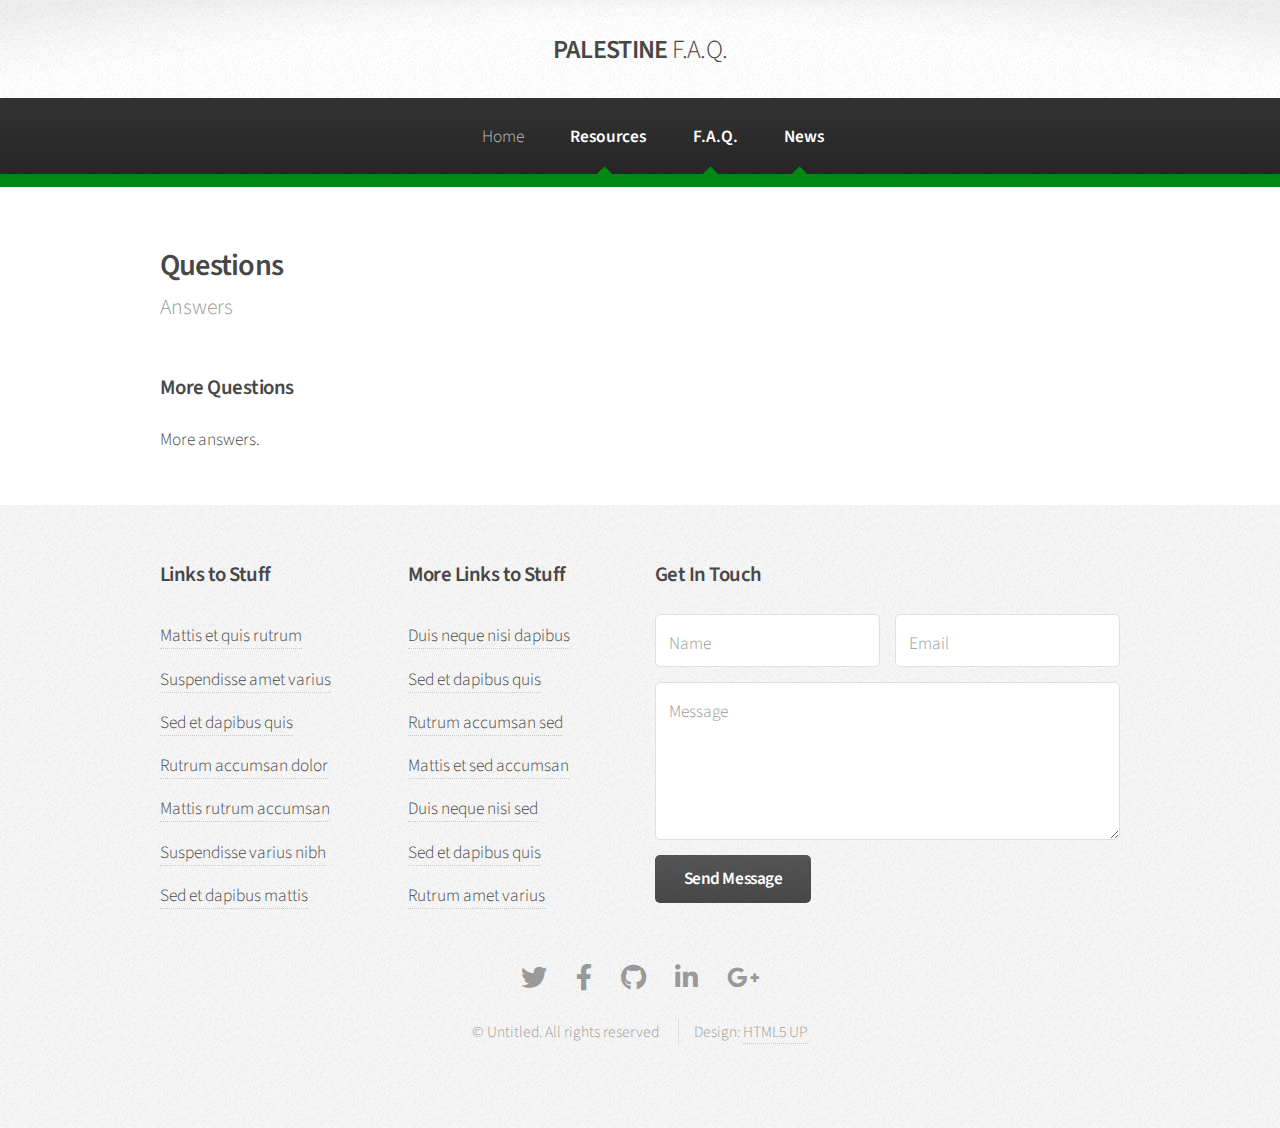
==== no-sidebar.html @ 740682d4 "Added website" ====
<!DOCTYPE HTML>
<!--
	Arcana by HTML5 UP
	html5up.net | @ajlkn
	Free for personal and commercial use under the CCA 3.0 license (html5up.net/license)
-->
<html>

<head>
    <title>No Sidebar - Arcana by HTML5 UP</title>
    <meta charset="utf-8" />
    <meta name="viewport" content="width=device-width, initial-scale=1, user-scalable=no" />
    <link rel="stylesheet" href="assets/css/main.css" />
</head>

<body class="is-preload">
    <div id="page-wrapper">

        <!-- Header -->
        <div id="header">

            <!-- Logo -->
            <h1><a href="index.html" id="logo">PALESTINE <em>F.A.Q.</em></a></h1>

            <!-- Nav -->
            <nav id="nav">
                <ul>
                    <li><a href="index.html">Home</a></li>
                    <!-- <li>
									<a href="#">Dropdown</a>
									<ul>
										<li><a href="#">Lorem dolor</a></li>
										<li><a href="#">Magna phasellus</a></li>
										<li><a href="#">Etiam sed tempus</a></li>
										<li>
											<a href="#">Submenu</a>
											<ul>
												<li><a href="#">Lorem dolor</a></li>
												<li><a href="#">Phasellus magna</a></li>
												<li><a href="#">Magna phasellus</a></li>
												<li><a href="#">Etiam nisl</a></li>
												<li><a href="#">Veroeros feugiat</a></li>
											</ul>
										</li>
										<li><a href="#">Veroeros feugiat</a></li>
									</ul>
								</li>
								<li><a href="left-sidebar.html">Left Sidebar</a></li>
								<li><a href="right-sidebar.html">Right Sidebar</a></li>
								<li><a href="two-sidebar.html">Two Sidebar</a></li>-->
                    <li class="current"><a href="no-sidebar.html">Resources</a></li>
                    <li class="current"><a href="no-sidebar.html">F.A.Q.</a></li>
                    <li class="current"><a href="no-sidebar.html">News</a></li>
                </ul>
            </nav>

        </div>

        <!-- Main -->
        <section class="wrapper style1">
            <div class="container">
                <div id="content">

                    <!-- Content -->

                    <article>
                        <header>
                            <h2>Questions</h2>
                            <p>Answers</p>
                        </header>

                        <!-- <span class="image featured"><img src="images/banner.jpg" alt="" /></span> -->

                        <!-- <p>Phasellus quam turpis, feugiat sit amet ornare in, hendrerit in lectus. Praesent semper mod quis eget mi. Etiam eu ante risus. Aliquam erat volutpat. Aliquam luctus et mattis lectus sit amet pulvinar. Nam turpis nisi consequat
                            etiam lorem ipsum dolor sit amet nullam.</p> -->

                        <h3>More Questions</h3>
                        <p>More answers.</p>

                        <!-- <p>Phasellus odio risus, faucibus et viverra vitae, eleifend ac purus. Praesent mattis, enim quis hendrerit porttitor, sapien tortor viverra magna, sit amet rhoncus nisl lacus nec arcu. Suspendisse laoreet metus ut metus imperdiet
                            interdum aliquam justo tincidunt. Mauris dolor urna, fringilla vel malesuada ac, dignissim eu mi. Praesent mollis massa ac nulla pretium pretium. Maecenas tortor mauris, consectetur pellentesque dapibus eget, tincidunt vitae
                            arcu. Vestibulum purus augue, tincidunt sit amet iaculis id, porta eu purus.</p> -->
                    </article>

                </div>
            </div>
        </section>

        <!-- Footer -->
        <div id="footer">
            <div class="container">
                <div class="row">
                    <section class="col-3 col-6-narrower col-12-mobilep">
                        <h3>Links to Stuff</h3>
                        <ul class="links">
                            <li><a href="#">Mattis et quis rutrum</a></li>
                            <li><a href="#">Suspendisse amet varius</a></li>
                            <li><a href="#">Sed et dapibus quis</a></li>
                            <li><a href="#">Rutrum accumsan dolor</a></li>
                            <li><a href="#">Mattis rutrum accumsan</a></li>
                            <li><a href="#">Suspendisse varius nibh</a></li>
                            <li><a href="#">Sed et dapibus mattis</a></li>
                        </ul>
                    </section>
                    <section class="col-3 col-6-narrower col-12-mobilep">
                        <h3>More Links to Stuff</h3>
                        <ul class="links">
                            <li><a href="#">Duis neque nisi dapibus</a></li>
                            <li><a href="#">Sed et dapibus quis</a></li>
                            <li><a href="#">Rutrum accumsan sed</a></li>
                            <li><a href="#">Mattis et sed accumsan</a></li>
                            <li><a href="#">Duis neque nisi sed</a></li>
                            <li><a href="#">Sed et dapibus quis</a></li>
                            <li><a href="#">Rutrum amet varius</a></li>
                        </ul>
                    </section>
                    <section class="col-6 col-12-narrower">
                        <h3>Get In Touch</h3>
                        <form>
                            <div class="row gtr-50">
                                <div class="col-6 col-12-mobilep">
                                    <input type="text" name="name" id="name" placeholder="Name" />
                                </div>
                                <div class="col-6 col-12-mobilep">
                                    <input type="email" name="email" id="email" placeholder="Email" />
                                </div>
                                <div class="col-12">
                                    <textarea name="message" id="message" placeholder="Message" rows="5"></textarea>
                                </div>
                                <div class="col-12">
                                    <ul class="actions">
                                        <li><input type="submit" class="button alt" value="Send Message" /></li>
                                    </ul>
                                </div>
                            </div>
                        </form>
                    </section>
                </div>
            </div>

            <!-- Icons -->
            <ul class="icons">
                <li><a href="#" class="icon brands fa-twitter"><span class="label">Twitter</span></a></li>
                <li><a href="#" class="icon brands fa-facebook-f"><span class="label">Facebook</span></a></li>
                <li><a href="#" class="icon brands fa-github"><span class="label">GitHub</span></a></li>
                <li><a href="#" class="icon brands fa-linkedin-in"><span class="label">LinkedIn</span></a></li>
                <li><a href="#" class="icon brands fa-google-plus-g"><span class="label">Google+</span></a></li>
            </ul>

            <!-- Copyright -->
            <div class="copyright">
                <ul class="menu">
                    <li>&copy; Untitled. All rights reserved</li>
                    <li>Design: <a href="http://html5up.net">HTML5 UP</a></li>
                </ul>
            </div>

        </div>

    </div>

    <!-- Scripts -->
    <script src="assets/js/jquery.min.js"></script>
    <script src="assets/js/jquery.dropotron.min.js"></script>
    <script src="assets/js/browser.min.js"></script>
    <script src="assets/js/breakpoints.min.js"></script>
    <script src="assets/js/util.js"></script>
    <script src="assets/js/main.js"></script>

</body>

</html>
---- assets/css/main.css ----
@import url("fontawesome-all.min.css");
@import url("https://fonts.googleapis.com/css?family=Source+Sans+Pro:300,300italic,600,600italic");

/*
	Arcana by HTML5 UP
	html5up.net | @ajlkn
	Free for personal and commercial use under the CCA 3.0 license (html5up.net/license)
*/

html,
body,
div,
span,
applet,
object,
iframe,
h1,
h2,
h3,
h4,
h5,
h6,
p,
blockquote,
pre,
a,
abbr,
acronym,
address,
big,
cite,
code,
del,
dfn,
em,
img,
ins,
kbd,
q,
s,
samp,
small,
strike,
strong,
sub,
sup,
tt,
var,
b,
u,
i,
center,
dl,
dt,
dd,
ol,
ul,
li,
fieldset,
form,
label,
legend,
table,
caption,
tbody,
tfoot,
thead,
tr,
th,
td,
article,
aside,
canvas,
details,
embed,
figure,
figcaption,
footer,
header,
hgroup,
menu,
nav,
output,
ruby,
section,
summary,
time,
mark,
audio,
video {
    margin: 0;
    padding: 0;
    border: 0;
    font-size: 100%;
    font: inherit;
    vertical-align: baseline;
}

article,
aside,
details,
figcaption,
figure,
footer,
header,
hgroup,
menu,
nav,
section {
    display: block;
}

body {
    line-height: 1;
}

ol,
ul {
    list-style: none;
}

blockquote,
q {
    quotes: none;
}

blockquote:before,
blockquote:after,
q:before,
q:after {
    content: '';
    content: none;
}

table {
    border-collapse: collapse;
    border-spacing: 0;
}

body {
    -webkit-text-size-adjust: none;
}

mark {
    background-color: transparent;
    color: inherit;
}

input::-moz-focus-inner {
    border: 0;
    padding: 0;
}

input,
select,
textarea {
    -moz-appearance: none;
    -webkit-appearance: none;
    -ms-appearance: none;
    appearance: none;
}


/* Basic */

html {
    box-sizing: border-box;
}

*,
*:before,
*:after {
    box-sizing: inherit;
}

body {
    background: #f7f7f7 url("images/bg01.png");
}

body.is-preload *,
body.is-preload *:before,
body.is-preload *:after {
    -moz-animation: none !important;
    -webkit-animation: none !important;
    -ms-animation: none !important;
    animation: none !important;
    -moz-transition: none !important;
    -webkit-transition: none !important;
    -ms-transition: none !important;
    transition: none !important;
}

body,
input,
select,
textarea {
    color: #474747;
    font-family: 'Source Sans Pro', sans-serif;
    font-size: 16pt;
    font-weight: 300;
    line-height: 1.65em;
}

a {
    -moz-transition: color 0.2s ease-in-out, border-color 0.2s ease-in-out, opacity 0.2s ease-in-out;
    -webkit-transition: color 0.2s ease-in-out, border-color 0.2s ease-in-out, opacity 0.2s ease-in-out;
    -ms-transition: color 0.2s ease-in-out, border-color 0.2s ease-in-out, opacity 0.2s ease-in-out;
    transition: color 0.2s ease-in-out, border-color 0.2s ease-in-out, opacity 0.2s ease-in-out;
    color: #37c0fb;
    text-decoration: none;
    border-bottom: dotted 1px;
}

a:hover {
    color: #37c0fb;
    border-bottom-color: transparent;
}

strong,
b {
    font-weight: 600;
}

em,
i {
    font-style: italic;
}

p,
ul,
ol,
dl,
table,
blockquote {
    margin: 0 0 2em 0;
}

h1,
h2,
h3,
h4,
h5,
h6 {
    color: inherit;
    font-weight: 600;
    line-height: 1.75em;
    margin-bottom: 1em;
}

h1 a,
h2 a,
h3 a,
h4 a,
h5 a,
h6 a {
    color: inherit;
    text-decoration: none;
}

h1 em,
h2 em,
h3 em,
h4 em,
h5 em,
h6 em {
    font-style: normal;
    font-weight: 300;
}

h2 {
    font-size: 1.75em;
    letter-spacing: -0.025em;
}

h3 {
    font-size: 1.2em;
    letter-spacing: -0.025em;
}

sub {
    font-size: 0.8em;
    position: relative;
    top: 0.5em;
}

sup {
    font-size: 0.8em;
    position: relative;
    top: -0.5em;
}

hr {
    border-top: solid 1px #e0e0e0;
    border: 0;
    margin-bottom: 1.5em;
}

blockquote {
    border-left: solid 0.5em #e0e0e0;
    font-style: italic;
    padding: 1em 0 1em 2em;
}


/* Container */

.container {
    margin: 0 auto;
    max-width: 100%;
    width: 1400px;
}

@media screen and (max-width: 1680px) {
    .container {
        width: 1200px;
    }
}

@media screen and (max-width: 1280px) {
    .container {
        width: 960px;
    }
}

@media screen and (max-width: 980px) {
    .container {
        width: 95%;
    }
}

@media screen and (max-width: 840px) {
    .container {
        width: 95%;
    }
}

@media screen and (max-width: 736px) {
    .container {
        width: 90%;
    }
}

@media screen and (max-width: 480px) {
    .container {
        width: 100%;
    }
}


/* Row */

.row {
    display: flex;
    flex-wrap: wrap;
    box-sizing: border-box;
    align-items: stretch;
}

.row>* {
    box-sizing: border-box;
}

.row.gtr-uniform>*> :last-child {
    margin-bottom: 0;
}

.row.aln-left {
    justify-content: flex-start;
}

.row.aln-center {
    justify-content: center;
}

.row.aln-right {
    justify-content: flex-end;
}

.row.aln-top {
    align-items: flex-start;
}

.row.aln-middle {
    align-items: center;
}

.row.aln-bottom {
    align-items: flex-end;
}

.row>.imp {
    order: -1;
}

.row>.col-1 {
    width: 8.33333%;
}

.row>.off-1 {
    margin-left: 8.33333%;
}

.row>.col-2 {
    width: 16.66667%;
}

.row>.off-2 {
    margin-left: 16.66667%;
}

.row>.col-3 {
    width: 25%;
}

.row>.off-3 {
    margin-left: 25%;
}

.row>.col-4 {
    width: 33.33333%;
}

.row>.off-4 {
    margin-left: 33.33333%;
}

.row>.col-5 {
    width: 41.66667%;
}

.row>.off-5 {
    margin-left: 41.66667%;
}

.row>.col-6 {
    width: 50%;
}

.row>.off-6 {
    margin-left: 50%;
}

.row>.col-7 {
    width: 58.33333%;
}

.row>.off-7 {
    margin-left: 58.33333%;
}

.row>.col-8 {
    width: 66.66667%;
}

.row>.off-8 {
    margin-left: 66.66667%;
}

.row>.col-9 {
    width: 75%;
}

.row>.off-9 {
    margin-left: 75%;
}

.row>.col-10 {
    width: 83.33333%;
}

.row>.off-10 {
    margin-left: 83.33333%;
}

.row>.col-11 {
    width: 91.66667%;
}

.row>.off-11 {
    margin-left: 91.66667%;
}

.row>.col-12 {
    width: 100%;
}

.row>.off-12 {
    margin-left: 100%;
}

.row.gtr-0 {
    margin-top: 0px;
    margin-left: 0px;
}

.row.gtr-0>* {
    padding: 0px 0 0 0px;
}

.row.gtr-0.gtr-uniform {
    margin-top: 0px;
}

.row.gtr-0.gtr-uniform>* {
    padding-top: 0px;
}

.row.gtr-25 {
    margin-top: -12.5px;
    margin-left: -12.5px;
}

.row.gtr-25>* {
    padding: 12.5px 0 0 12.5px;
}

.row.gtr-25.gtr-uniform {
    margin-top: -12.5px;
}

.row.gtr-25.gtr-uniform>* {
    padding-top: 12.5px;
}

.row.gtr-50 {
    margin-top: -25px;
    margin-left: -25px;
}

.row.gtr-50>* {
    padding: 25px 0 0 25px;
}

.row.gtr-50.gtr-uniform {
    margin-top: -25px;
}

.row.gtr-50.gtr-uniform>* {
    padding-top: 25px;
}

.row {
    margin-top: -50px;
    margin-left: -50px;
}

.row>* {
    padding: 50px 0 0 50px;
}

.row.gtr-uniform {
    margin-top: -50px;
}

.row.gtr-uniform>* {
    padding-top: 50px;
}

.row.gtr-150 {
    margin-top: -75px;
    margin-left: -75px;
}

.row.gtr-150>* {
    padding: 75px 0 0 75px;
}

.row.gtr-150.gtr-uniform {
    margin-top: -75px;
}

.row.gtr-150.gtr-uniform>* {
    padding-top: 75px;
}

.row.gtr-200 {
    margin-top: -100px;
    margin-left: -100px;
}

.row.gtr-200>* {
    padding: 100px 0 0 100px;
}

.row.gtr-200.gtr-uniform {
    margin-top: -100px;
}

.row.gtr-200.gtr-uniform>* {
    padding-top: 100px;
}

@media screen and (max-width: 1680px) {
    .row {
        display: flex;
        flex-wrap: wrap;
        box-sizing: border-box;
        align-items: stretch;
    }
    .row>* {
        box-sizing: border-box;
    }
    .row.gtr-uniform>*> :last-child {
        margin-bottom: 0;
    }
    .row.aln-left {
        justify-content: flex-start;
    }
    .row.aln-center {
        justify-content: center;
    }
    .row.aln-right {
        justify-content: flex-end;
    }
    .row.aln-top {
        align-items: flex-start;
    }
    .row.aln-middle {
        align-items: center;
    }
    .row.aln-bottom {
        align-items: flex-end;
    }
    .row>.imp-wide {
        order: -1;
    }
    .row>.col-1-wide {
        width: 8.33333%;
    }
    .row>.off-1-wide {
        margin-left: 8.33333%;
    }
    .row>.col-2-wide {
        width: 16.66667%;
    }
    .row>.off-2-wide {
        margin-left: 16.66667%;
    }
    .row>.col-3-wide {
        width: 25%;
    }
    .row>.off-3-wide {
        margin-left: 25%;
    }
    .row>.col-4-wide {
        width: 33.33333%;
    }
    .row>.off-4-wide {
        margin-left: 33.33333%;
    }
    .row>.col-5-wide {
        width: 41.66667%;
    }
    .row>.off-5-wide {
        margin-left: 41.66667%;
    }
    .row>.col-6-wide {
        width: 50%;
    }
    .row>.off-6-wide {
        margin-left: 50%;
    }
    .row>.col-7-wide {
        width: 58.33333%;
    }
    .row>.off-7-wide {
        margin-left: 58.33333%;
    }
    .row>.col-8-wide {
        width: 66.66667%;
    }
    .row>.off-8-wide {
        margin-left: 66.66667%;
    }
    .row>.col-9-wide {
        width: 75%;
    }
    .row>.off-9-wide {
        margin-left: 75%;
    }
    .row>.col-10-wide {
        width: 83.33333%;
    }
    .row>.off-10-wide {
        margin-left: 83.33333%;
    }
    .row>.col-11-wide {
        width: 91.66667%;
    }
    .row>.off-11-wide {
        margin-left: 91.66667%;
    }
    .row>.col-12-wide {
        width: 100%;
    }
    .row>.off-12-wide {
        margin-left: 100%;
    }
    .row.gtr-0 {
        margin-top: 0px;
        margin-left: 0px;
    }
    .row.gtr-0>* {
        padding: 0px 0 0 0px;
    }
    .row.gtr-0.gtr-uniform {
        margin-top: 0px;
    }
    .row.gtr-0.gtr-uniform>* {
        padding-top: 0px;
    }
    .row.gtr-25 {
        margin-top: -10px;
        margin-left: -10px;
    }
    .row.gtr-25>* {
        padding: 10px 0 0 10px;
    }
    .row.gtr-25.gtr-uniform {
        margin-top: -10px;
    }
    .row.gtr-25.gtr-uniform>* {
        padding-top: 10px;
    }
    .row.gtr-50 {
        margin-top: -20px;
        margin-left: -20px;
    }
    .row.gtr-50>* {
        padding: 20px 0 0 20px;
    }
    .row.gtr-50.gtr-uniform {
        margin-top: -20px;
    }
    .row.gtr-50.gtr-uniform>* {
        padding-top: 20px;
    }
    .row {
        margin-top: -40px;
        margin-left: -40px;
    }
    .row>* {
        padding: 40px 0 0 40px;
    }
    .row.gtr-uniform {
        margin-top: -40px;
    }
    .row.gtr-uniform>* {
        padding-top: 40px;
    }
    .row.gtr-150 {
        margin-top: -60px;
        margin-left: -60px;
    }
    .row.gtr-150>* {
        padding: 60px 0 0 60px;
    }
    .row.gtr-150.gtr-uniform {
        margin-top: -60px;
    }
    .row.gtr-150.gtr-uniform>* {
        padding-top: 60px;
    }
    .row.gtr-200 {
        margin-top: -80px;
        margin-left: -80px;
    }
    .row.gtr-200>* {
        padding: 80px 0 0 80px;
    }
    .row.gtr-200.gtr-uniform {
        margin-top: -80px;
    }
    .row.gtr-200.gtr-uniform>* {
        padding-top: 80px;
    }
}

@media screen and (max-width: 1280px) {
    .row {
        display: flex;
        flex-wrap: wrap;
        box-sizing: border-box;
        align-items: stretch;
    }
    .row>* {
        box-sizing: border-box;
    }
    .row.gtr-uniform>*> :last-child {
        margin-bottom: 0;
    }
    .row.aln-left {
        justify-content: flex-start;
    }
    .row.aln-center {
        justify-content: center;
    }
    .row.aln-right {
        justify-content: flex-end;
    }
    .row.aln-top {
        align-items: flex-start;
    }
    .row.aln-middle {
        align-items: center;
    }
    .row.aln-bottom {
        align-items: flex-end;
    }
    .row>.imp-normal {
        order: -1;
    }
    .row>.col-1-normal {
        width: 8.33333%;
    }
    .row>.off-1-normal {
        margin-left: 8.33333%;
    }
    .row>.col-2-normal {
        width: 16.66667%;
    }
    .row>.off-2-normal {
        margin-left: 16.66667%;
    }
    .row>.col-3-normal {
        width: 25%;
    }
    .row>.off-3-normal {
        margin-left: 25%;
    }
    .row>.col-4-normal {
        width: 33.33333%;
    }
    .row>.off-4-normal {
        margin-left: 33.33333%;
    }
    .row>.col-5-normal {
        width: 41.66667%;
    }
    .row>.off-5-normal {
        margin-left: 41.66667%;
    }
    .row>.col-6-normal {
        width: 50%;
    }
    .row>.off-6-normal {
        margin-left: 50%;
    }
    .row>.col-7-normal {
        width: 58.33333%;
    }
    .row>.off-7-normal {
        margin-left: 58.33333%;
    }
    .row>.col-8-normal {
        width: 66.66667%;
    }
    .row>.off-8-normal {
        margin-left: 66.66667%;
    }
    .row>.col-9-normal {
        width: 75%;
    }
    .row>.off-9-normal {
        margin-left: 75%;
    }
    .row>.col-10-normal {
        width: 83.33333%;
    }
    .row>.off-10-normal {
        margin-left: 83.33333%;
    }
    .row>.col-11-normal {
        width: 91.66667%;
    }
    .row>.off-11-normal {
        margin-left: 91.66667%;
    }
    .row>.col-12-normal {
        width: 100%;
    }
    .row>.off-12-normal {
        margin-left: 100%;
    }
    .row.gtr-0 {
        margin-top: 0px;
        margin-left: 0px;
    }
    .row.gtr-0>* {
        padding: 0px 0 0 0px;
    }
    .row.gtr-0.gtr-uniform {
        margin-top: 0px;
    }
    .row.gtr-0.gtr-uniform>* {
        padding-top: 0px;
    }
    .row.gtr-25 {
        margin-top: -7.5px;
        margin-left: -7.5px;
    }
    .row.gtr-25>* {
        padding: 7.5px 0 0 7.5px;
    }
    .row.gtr-25.gtr-uniform {
        margin-top: -7.5px;
    }
    .row.gtr-25.gtr-uniform>* {
        padding-top: 7.5px;
    }
    .row.gtr-50 {
        margin-top: -15px;
        margin-left: -15px;
    }
    .row.gtr-50>* {
        padding: 15px 0 0 15px;
    }
    .row.gtr-50.gtr-uniform {
        margin-top: -15px;
    }
    .row.gtr-50.gtr-uniform>* {
        padding-top: 15px;
    }
    .row {
        margin-top: -30px;
        margin-left: -30px;
    }
    .row>* {
        padding: 30px 0 0 30px;
    }
    .row.gtr-uniform {
        margin-top: -30px;
    }
    .row.gtr-uniform>* {
        padding-top: 30px;
    }
    .row.gtr-150 {
        margin-top: -45px;
        margin-left: -45px;
    }
    .row.gtr-150>* {
        padding: 45px 0 0 45px;
    }
    .row.gtr-150.gtr-uniform {
        margin-top: -45px;
    }
    .row.gtr-150.gtr-uniform>* {
        padding-top: 45px;
    }
    .row.gtr-200 {
        margin-top: -60px;
        margin-left: -60px;
    }
    .row.gtr-200>* {
        padding: 60px 0 0 60px;
    }
    .row.gtr-200.gtr-uniform {
        margin-top: -60px;
    }
    .row.gtr-200.gtr-uniform>* {
        padding-top: 60px;
    }
}

@media screen and (max-width: 980px) {
    .row {
        display: flex;
        flex-wrap: wrap;
        box-sizing: border-box;
        align-items: stretch;
    }
    .row>* {
        box-sizing: border-box;
    }
    .row.gtr-uniform>*> :last-child {
        margin-bottom: 0;
    }
    .row.aln-left {
        justify-content: flex-start;
    }
    .row.aln-center {
        justify-content: center;
    }
    .row.aln-right {
        justify-content: flex-end;
    }
    .row.aln-top {
        align-items: flex-start;
    }
    .row.aln-middle {
        align-items: center;
    }
    .row.aln-bottom {
        align-items: flex-end;
    }
    .row>.imp-narrow {
        order: -1;
    }
    .row>.col-1-narrow {
        width: 8.33333%;
    }
    .row>.off-1-narrow {
        margin-left: 8.33333%;
    }
    .row>.col-2-narrow {
        width: 16.66667%;
    }
    .row>.off-2-narrow {
        margin-left: 16.66667%;
    }
    .row>.col-3-narrow {
        width: 25%;
    }
    .row>.off-3-narrow {
        margin-left: 25%;
    }
    .row>.col-4-narrow {
        width: 33.33333%;
    }
    .row>.off-4-narrow {
        margin-left: 33.33333%;
    }
    .row>.col-5-narrow {
        width: 41.66667%;
    }
    .row>.off-5-narrow {
        margin-left: 41.66667%;
    }
    .row>.col-6-narrow {
        width: 50%;
    }
    .row>.off-6-narrow {
        margin-left: 50%;
    }
    .row>.col-7-narrow {
        width: 58.33333%;
    }
    .row>.off-7-narrow {
        margin-left: 58.33333%;
    }
    .row>.col-8-narrow {
        width: 66.66667%;
    }
    .row>.off-8-narrow {
        margin-left: 66.66667%;
    }
    .row>.col-9-narrow {
        width: 75%;
    }
    .row>.off-9-narrow {
        margin-left: 75%;
    }
    .row>.col-10-narrow {
        width: 83.33333%;
    }
    .row>.off-10-narrow {
        margin-left: 83.33333%;
    }
    .row>.col-11-narrow {
        width: 91.66667%;
    }
    .row>.off-11-narrow {
        margin-left: 91.66667%;
    }
    .row>.col-12-narrow {
        width: 100%;
    }
    .row>.off-12-narrow {
        margin-left: 100%;
    }
    .row.gtr-0 {
        margin-top: 0px;
        margin-left: 0px;
    }
    .row.gtr-0>* {
        padding: 0px 0 0 0px;
    }
    .row.gtr-0.gtr-uniform {
        margin-top: 0px;
    }
    .row.gtr-0.gtr-uniform>* {
        padding-top: 0px;
    }
    .row.gtr-25 {
        margin-top: -7.5px;
        margin-left: -7.5px;
    }
    .row.gtr-25>* {
        padding: 7.5px 0 0 7.5px;
    }
    .row.gtr-25.gtr-uniform {
        margin-top: -7.5px;
    }
    .row.gtr-25.gtr-uniform>* {
        padding-top: 7.5px;
    }
    .row.gtr-50 {
        margin-top: -15px;
        margin-left: -15px;
    }
    .row.gtr-50>* {
        padding: 15px 0 0 15px;
    }
    .row.gtr-50.gtr-uniform {
        margin-top: -15px;
    }
    .row.gtr-50.gtr-uniform>* {
        padding-top: 15px;
    }
    .row {
        margin-top: -30px;
        margin-left: -30px;
    }
    .row>* {
        padding: 30px 0 0 30px;
    }
    .row.gtr-uniform {
        margin-top: -30px;
    }
    .row.gtr-uniform>* {
        padding-top: 30px;
    }
    .row.gtr-150 {
        margin-top: -45px;
        margin-left: -45px;
    }
    .row.gtr-150>* {
        padding: 45px 0 0 45px;
    }
    .row.gtr-150.gtr-uniform {
        margin-top: -45px;
    }
    .row.gtr-150.gtr-uniform>* {
        padding-top: 45px;
    }
    .row.gtr-200 {
        margin-top: -60px;
        margin-left: -60px;
    }
    .row.gtr-200>* {
        padding: 60px 0 0 60px;
    }
    .row.gtr-200.gtr-uniform {
        margin-top: -60px;
    }
    .row.gtr-200.gtr-uniform>* {
        padding-top: 60px;
    }
}

@media screen and (max-width: 840px) {
    .row {
        display: flex;
        flex-wrap: wrap;
        box-sizing: border-box;
        align-items: stretch;
    }
    .row>* {
        box-sizing: border-box;
    }
    .row.gtr-uniform>*> :last-child {
        margin-bottom: 0;
    }
    .row.aln-left {
        justify-content: flex-start;
    }
    .row.aln-center {
        justify-content: center;
    }
    .row.aln-right {
        justify-content: flex-end;
    }
    .row.aln-top {
        align-items: flex-start;
    }
    .row.aln-middle {
        align-items: center;
    }
    .row.aln-bottom {
        align-items: flex-end;
    }
    .row>.imp-narrower {
        order: -1;
    }
    .row>.col-1-narrower {
        width: 8.33333%;
    }
    .row>.off-1-narrower {
        margin-left: 8.33333%;
    }
    .row>.col-2-narrower {
        width: 16.66667%;
    }
    .row>.off-2-narrower {
        margin-left: 16.66667%;
    }
    .row>.col-3-narrower {
        width: 25%;
    }
    .row>.off-3-narrower {
        margin-left: 25%;
    }
    .row>.col-4-narrower {
        width: 33.33333%;
    }
    .row>.off-4-narrower {
        margin-left: 33.33333%;
    }
    .row>.col-5-narrower {
        width: 41.66667%;
    }
    .row>.off-5-narrower {
        margin-left: 41.66667%;
    }
    .row>.col-6-narrower {
        width: 50%;
    }
    .row>.off-6-narrower {
        margin-left: 50%;
    }
    .row>.col-7-narrower {
        width: 58.33333%;
    }
    .row>.off-7-narrower {
        margin-left: 58.33333%;
    }
    .row>.col-8-narrower {
        width: 66.66667%;
    }
    .row>.off-8-narrower {
        margin-left: 66.66667%;
    }
    .row>.col-9-narrower {
        width: 75%;
    }
    .row>.off-9-narrower {
        margin-left: 75%;
    }
    .row>.col-10-narrower {
        width: 83.33333%;
    }
    .row>.off-10-narrower {
        margin-left: 83.33333%;
    }
    .row>.col-11-narrower {
        width: 91.66667%;
    }
    .row>.off-11-narrower {
        margin-left: 91.66667%;
    }
    .row>.col-12-narrower {
        width: 100%;
    }
    .row>.off-12-narrower {
        margin-left: 100%;
    }
    .row.gtr-0 {
        margin-top: 0px;
        margin-left: 0px;
    }
    .row.gtr-0>* {
        padding: 0px 0 0 0px;
    }
    .row.gtr-0.gtr-uniform {
        margin-top: 0px;
    }
    .row.gtr-0.gtr-uniform>* {
        padding-top: 0px;
    }
    .row.gtr-25 {
        margin-top: -7.5px;
        margin-left: -7.5px;
    }
    .row.gtr-25>* {
        padding: 7.5px 0 0 7.5px;
    }
    .row.gtr-25.gtr-uniform {
        margin-top: -7.5px;
    }
    .row.gtr-25.gtr-uniform>* {
        padding-top: 7.5px;
    }
    .row.gtr-50 {
        margin-top: -15px;
        margin-left: -15px;
    }
    .row.gtr-50>* {
        padding: 15px 0 0 15px;
    }
    .row.gtr-50.gtr-uniform {
        margin-top: -15px;
    }
    .row.gtr-50.gtr-uniform>* {
        padding-top: 15px;
    }
    .row {
        margin-top: -30px;
        margin-left: -30px;
    }
    .row>* {
        padding: 30px 0 0 30px;
    }
    .row.gtr-uniform {
        margin-top: -30px;
    }
    .row.gtr-uniform>* {
        padding-top: 30px;
    }
    .row.gtr-150 {
        margin-top: -45px;
        margin-left: -45px;
    }
    .row.gtr-150>* {
        padding: 45px 0 0 45px;
    }
    .row.gtr-150.gtr-uniform {
        margin-top: -45px;
    }
    .row.gtr-150.gtr-uniform>* {
        padding-top: 45px;
    }
    .row.gtr-200 {
        margin-top: -60px;
        margin-left: -60px;
    }
    .row.gtr-200>* {
        padding: 60px 0 0 60px;
    }
    .row.gtr-200.gtr-uniform {
        margin-top: -60px;
    }
    .row.gtr-200.gtr-uniform>* {
        padding-top: 60px;
    }
}

@media screen and (max-width: 736px) {
    .row {
        display: flex;
        flex-wrap: wrap;
        box-sizing: border-box;
        align-items: stretch;
    }
    .row>* {
        box-sizing: border-box;
    }
    .row.gtr-uniform>*> :last-child {
        margin-bottom: 0;
    }
    .row.aln-left {
        justify-content: flex-start;
    }
    .row.aln-center {
        justify-content: center;
    }
    .row.aln-right {
        justify-content: flex-end;
    }
    .row.aln-top {
        align-items: flex-start;
    }
    .row.aln-middle {
        align-items: center;
    }
    .row.aln-bottom {
        align-items: flex-end;
    }
    .row>.imp-mobile {
        order: -1;
    }
    .row>.col-1-mobile {
        width: 8.33333%;
    }
    .row>.off-1-mobile {
        margin-left: 8.33333%;
    }
    .row>.col-2-mobile {
        width: 16.66667%;
    }
    .row>.off-2-mobile {
        margin-left: 16.66667%;
    }
    .row>.col-3-mobile {
        width: 25%;
    }
    .row>.off-3-mobile {
        margin-left: 25%;
    }
    .row>.col-4-mobile {
        width: 33.33333%;
    }
    .row>.off-4-mobile {
        margin-left: 33.33333%;
    }
    .row>.col-5-mobile {
        width: 41.66667%;
    }
    .row>.off-5-mobile {
        margin-left: 41.66667%;
    }
    .row>.col-6-mobile {
        width: 50%;
    }
    .row>.off-6-mobile {
        margin-left: 50%;
    }
    .row>.col-7-mobile {
        width: 58.33333%;
    }
    .row>.off-7-mobile {
        margin-left: 58.33333%;
    }
    .row>.col-8-mobile {
        width: 66.66667%;
    }
    .row>.off-8-mobile {
        margin-left: 66.66667%;
    }
    .row>.col-9-mobile {
        width: 75%;
    }
    .row>.off-9-mobile {
        margin-left: 75%;
    }
    .row>.col-10-mobile {
        width: 83.33333%;
    }
    .row>.off-10-mobile {
        margin-left: 83.33333%;
    }
    .row>.col-11-mobile {
        width: 91.66667%;
    }
    .row>.off-11-mobile {
        margin-left: 91.66667%;
    }
    .row>.col-12-mobile {
        width: 100%;
    }
    .row>.off-12-mobile {
        margin-left: 100%;
    }
    .row.gtr-0 {
        margin-top: 0px;
        margin-left: 0px;
    }
    .row.gtr-0>* {
        padding: 0px 0 0 0px;
    }
    .row.gtr-0.gtr-uniform {
        margin-top: 0px;
    }
    .row.gtr-0.gtr-uniform>* {
        padding-top: 0px;
    }
    .row.gtr-25 {
        margin-top: -5px;
        margin-left: -5px;
    }
    .row.gtr-25>* {
        padding: 5px 0 0 5px;
    }
    .row.gtr-25.gtr-uniform {
        margin-top: -5px;
    }
    .row.gtr-25.gtr-uniform>* {
        padding-top: 5px;
    }
    .row.gtr-50 {
        margin-top: -10px;
        margin-left: -10px;
    }
    .row.gtr-50>* {
        padding: 10px 0 0 10px;
    }
    .row.gtr-50.gtr-uniform {
        margin-top: -10px;
    }
    .row.gtr-50.gtr-uniform>* {
        padding-top: 10px;
    }
    .row {
        margin-top: -20px;
        margin-left: -20px;
    }
    .row>* {
        padding: 20px 0 0 20px;
    }
    .row.gtr-uniform {
        margin-top: -20px;
    }
    .row.gtr-uniform>* {
        padding-top: 20px;
    }
    .row.gtr-150 {
        margin-top: -30px;
        margin-left: -30px;
    }
    .row.gtr-150>* {
        padding: 30px 0 0 30px;
    }
    .row.gtr-150.gtr-uniform {
        margin-top: -30px;
    }
    .row.gtr-150.gtr-uniform>* {
        padding-top: 30px;
    }
    .row.gtr-200 {
        margin-top: -40px;
        margin-left: -40px;
    }
    .row.gtr-200>* {
        padding: 40px 0 0 40px;
    }
    .row.gtr-200.gtr-uniform {
        margin-top: -40px;
    }
    .row.gtr-200.gtr-uniform>* {
        padding-top: 40px;
    }
}

@media screen and (max-width: 480px) {
    .row {
        display: flex;
        flex-wrap: wrap;
        box-sizing: border-box;
        align-items: stretch;
    }
    .row>* {
        box-sizing: border-box;
    }
    .row.gtr-uniform>*> :last-child {
        margin-bottom: 0;
    }
    .row.aln-left {
        justify-content: flex-start;
    }
    .row.aln-center {
        justify-content: center;
    }
    .row.aln-right {
        justify-content: flex-end;
    }
    .row.aln-top {
        align-items: flex-start;
    }
    .row.aln-middle {
        align-items: center;
    }
    .row.aln-bottom {
        align-items: flex-end;
    }
    .row>.imp-mobilep {
        order: -1;
    }
    .row>.col-1-mobilep {
        width: 8.33333%;
    }
    .row>.off-1-mobilep {
        margin-left: 8.33333%;
    }
    .row>.col-2-mobilep {
        width: 16.66667%;
    }
    .row>.off-2-mobilep {
        margin-left: 16.66667%;
    }
    .row>.col-3-mobilep {
        width: 25%;
    }
    .row>.off-3-mobilep {
        margin-left: 25%;
    }
    .row>.col-4-mobilep {
        width: 33.33333%;
    }
    .row>.off-4-mobilep {
        margin-left: 33.33333%;
    }
    .row>.col-5-mobilep {
        width: 41.66667%;
    }
    .row>.off-5-mobilep {
        margin-left: 41.66667%;
    }
    .row>.col-6-mobilep {
        width: 50%;
    }
    .row>.off-6-mobilep {
        margin-left: 50%;
    }
    .row>.col-7-mobilep {
        width: 58.33333%;
    }
    .row>.off-7-mobilep {
        margin-left: 58.33333%;
    }
    .row>.col-8-mobilep {
        width: 66.66667%;
    }
    .row>.off-8-mobilep {
        margin-left: 66.66667%;
    }
    .row>.col-9-mobilep {
        width: 75%;
    }
    .row>.off-9-mobilep {
        margin-left: 75%;
    }
    .row>.col-10-mobilep {
        width: 83.33333%;
    }
    .row>.off-10-mobilep {
        margin-left: 83.33333%;
    }
    .row>.col-11-mobilep {
        width: 91.66667%;
    }
    .row>.off-11-mobilep {
        margin-left: 91.66667%;
    }
    .row>.col-12-mobilep {
        width: 100%;
    }
    .row>.off-12-mobilep {
        margin-left: 100%;
    }
    .row.gtr-0 {
        margin-top: 0px;
        margin-left: 0px;
    }
    .row.gtr-0>* {
        padding: 0px 0 0 0px;
    }
    .row.gtr-0.gtr-uniform {
        margin-top: 0px;
    }
    .row.gtr-0.gtr-uniform>* {
        padding-top: 0px;
    }
    .row.gtr-25 {
        margin-top: -5px;
        margin-left: -5px;
    }
    .row.gtr-25>* {
        padding: 5px 0 0 5px;
    }
    .row.gtr-25.gtr-uniform {
        margin-top: -5px;
    }
    .row.gtr-25.gtr-uniform>* {
        padding-top: 5px;
    }
    .row.gtr-50 {
        margin-top: -10px;
        margin-left: -10px;
    }
    .row.gtr-50>* {
        padding: 10px 0 0 10px;
    }
    .row.gtr-50.gtr-uniform {
        margin-top: -10px;
    }
    .row.gtr-50.gtr-uniform>* {
        padding-top: 10px;
    }
    .row {
        margin-top: -20px;
        margin-left: -20px;
    }
    .row>* {
        padding: 20px 0 0 20px;
    }
    .row.gtr-uniform {
        margin-top: -20px;
    }
    .row.gtr-uniform>* {
        padding-top: 20px;
    }
    .row.gtr-150 {
        margin-top: -30px;
        margin-left: -30px;
    }
    .row.gtr-150>* {
        padding: 30px 0 0 30px;
    }
    .row.gtr-150.gtr-uniform {
        margin-top: -30px;
    }
    .row.gtr-150.gtr-uniform>* {
        padding-top: 30px;
    }
    .row.gtr-200 {
        margin-top: -40px;
        margin-left: -40px;
    }
    .row.gtr-200>* {
        padding: 40px 0 0 40px;
    }
    .row.gtr-200.gtr-uniform {
        margin-top: -40px;
    }
    .row.gtr-200.gtr-uniform>* {
        padding-top: 40px;
    }
}


/* Section/Article */

section.special,
article.special {
    text-align: center;
}

header p {
    color: #999;
    font-size: 1.25em;
    position: relative;
    margin-top: -1.25em;
    margin-bottom: 2.25em;
}

header.major {
    text-align: center;
    margin: 0 0 2em 0;
}

header.major h2 {
    font-size: 2.25em;
}

header.major p {
    position: relative;
    border-top: solid 1px #e0e0e0;
    padding: 1em 0 0 0;
    margin: 0;
    top: -1em;
    font-size: 1.5em;
    letter-spacing: -0.025em;
}

footer {
    margin: 0 0 3em 0;
}

footer> :last-child {
    margin-bottom: 0;
}

footer.major {
    padding-top: 3em;
}


/* Form */

input[type="text"],
input[type="password"],
input[type="email"],
textarea {
    -moz-appearance: none;
    -webkit-appearance: none;
    -ms-appearance: none;
    appearance: none;
    -moz-transition: border-color 0.2s ease-in-out;
    -webkit-transition: border-color 0.2s ease-in-out;
    -ms-transition: border-color 0.2s ease-in-out;
    transition: border-color 0.2s ease-in-out;
    background: #fff;
    border: solid 1px #e0e0e0;
    border-radius: 5px;
    color: inherit;
    display: block;
    outline: 0;
    padding: 0.75em;
    text-decoration: none;
    width: 100%;
}

input[type="text"]:focus,
input[type="password"]:focus,
input[type="email"]:focus,
textarea:focus {
    border-color: #37c0fb;
}

input[type="text"],
input[type="password"],
input[type="email"] {
    line-height: 1em;
}

label {
    display: block;
    color: inherit;
    font-weight: 600;
    line-height: 1.75em;
    margin-bottom: 0.5em;
}

::-webkit-input-placeholder {
    color: #999;
    position: relative;
    top: 3px;
}

:-moz-placeholder {
    color: #999;
}

::-moz-placeholder {
    color: #999;
}

:-ms-input-placeholder {
    color: #999;
}


/* Image */

.image {
    border: 0;
    display: inline-block;
    position: relative;
    border-radius: 5px;
}

.image img {
    display: block;
    border-radius: 5px;
}

.image.left {
    display: block;
    float: left;
    margin: 0 2em 2em 0;
    position: relative;
    top: 0.25em;
}

.image.left img {
    display: block;
    width: 100%;
}

.image.fit {
    display: block;
}

.image.fit img {
    display: block;
    width: 100%;
}

.image.featured {
    display: block;
    margin: 0 0 2em 0;
}

.image.featured img {
    display: block;
    width: 100%;
}


/* Icon */

.icon {
    text-decoration: none;
    position: relative;
    text-decoration: none;
}

.icon:before {
    -moz-osx-font-smoothing: grayscale;
    -webkit-font-smoothing: antialiased;
    display: inline-block;
    font-style: normal;
    font-variant: normal;
    text-rendering: auto;
    line-height: 1;
    text-transform: none !important;
    font-family: 'Font Awesome 5 Free';
    font-weight: 400;
}

.icon>.label {
    display: none;
}

.icon:before {
    line-height: inherit;
}

.icon.solid:before {
    font-weight: 900;
}

.icon.brands:before {
    font-family: 'Font Awesome 5 Brands';
}

.icon.major {
    text-align: center;
    cursor: default;
    background-color: #37c0fb;
    background-image: -moz-linear-gradient(top, rgba(0, 0, 0, 0), rgba(0, 0, 0, 0.15)), url("images/bg01.png");
    background-image: -webkit-linear-gradient(top, rgba(0, 0, 0, 0), rgba(0, 0, 0, 0.15)), url("images/bg01.png");
    background-image: -ms-linear-gradient(top, rgba(0, 0, 0, 0), rgba(0, 0, 0, 0.15)), url("images/bg01.png");
    background-image: linear-gradient(top, rgba(0, 0, 0, 0), rgba(0, 0, 0, 0.15)), url("images/bg01.png");
    color: #fff;
    border-radius: 100%;
    display: inline-block;
    width: 5em;
    height: 5em;
    line-height: 5em;
    box-shadow: 0 0 0 7px white, 0 0 0 8px #e0e0e0;
    margin: 0 0 2em 0;
}

.icon.major:before {
    font-size: 36px;
}


/* Lists */

ol {
    list-style: decimal;
    padding-left: 1.25em;
}

ol li {
    padding-left: 0.25em;
}

ul {
    list-style: disc;
    padding-left: 1em;
}

ul li {
    padding-left: 0.5em;
}


/* Links */

ul.links {
    list-style: none;
    padding-left: 0;
}

ul.links li {
    line-height: 2.5em;
    padding-left: 0;
}


/* Icons */

ul.icons {
    cursor: default;
    list-style: none;
    padding-left: 0;
}

ul.icons li {
    display: inline-block;
    line-height: 1em;
    padding-left: 1.5em;
}

ul.icons li:first-child {
    padding-left: 0;
}

ul.icons li a,
ul.icons li span {
    font-size: 2em;
    border: 0;
}


/* Menu */

ul.menu {
    list-style: none;
    padding-left: 0;
}

ul.menu li {
    border-left: solid 1px #e0e0e0;
    display: inline-block;
    padding: 0 0 0 1em;
    margin: 0 0 0 1em;
}

ul.menu li:first-child {
    border-left: 0;
    margin-left: 0;
    padding-left: 0;
}


/* Actions */

ul.actions {
    display: -moz-flex;
    display: -webkit-flex;
    display: -ms-flex;
    display: flex;
    cursor: default;
    list-style: none;
    margin-left: -1em;
    padding-left: 0;
}

ul.actions li {
    padding: 0 0 0 1em;
    vertical-align: middle;
}

ul.actions.special {
    -moz-justify-content: center;
    -webkit-justify-content: center;
    -ms-justify-content: center;
    justify-content: center;
    width: 100%;
    margin-left: 0;
}

ul.actions.special li:first-child {
    padding-left: 0;
}

ul.actions.stacked {
    -moz-flex-direction: column;
    -webkit-flex-direction: column;
    -ms-flex-direction: column;
    flex-direction: column;
    margin-left: 0;
}

ul.actions.stacked li {
    padding: 1.25em 0 0 0;
}

ul.actions.stacked li:first-child {
    padding-top: 0;
}

ul.actions.fit {
    width: calc(100% + 1em);
}

ul.actions.fit li {
    -moz-flex-grow: 1;
    -webkit-flex-grow: 1;
    -ms-flex-grow: 1;
    flex-grow: 1;
    -moz-flex-shrink: 1;
    -webkit-flex-shrink: 1;
    -ms-flex-shrink: 1;
    flex-shrink: 1;
    width: 100%;
}

ul.actions.fit li>* {
    width: 100%;
}

ul.actions.fit.stacked {
    width: 100%;
}

@media screen and (max-width: 736px) {
    ul.actions:not(.fixed) {
        -moz-flex-direction: column;
        -webkit-flex-direction: column;
        -ms-flex-direction: column;
        flex-direction: column;
        margin-left: 0;
        width: 100% !important;
    }
    ul.actions:not(.fixed) li {
        -moz-flex-grow: 1;
        -webkit-flex-grow: 1;
        -ms-flex-grow: 1;
        flex-grow: 1;
        -moz-flex-shrink: 1;
        -webkit-flex-shrink: 1;
        -ms-flex-shrink: 1;
        flex-shrink: 1;
        padding: 1em 0 0 0;
        text-align: center;
        width: 100%;
    }
    ul.actions:not(.fixed) li>* {
        width: 100%;
    }
    ul.actions:not(.fixed) li:first-child {
        padding-top: 0;
    }
    ul.actions:not(.fixed) li input[type="submit"],
    ul.actions:not(.fixed) li input[type="reset"],
    ul.actions:not(.fixed) li input[type="button"],
    ul.actions:not(.fixed) li button,
    ul.actions:not(.fixed) li .button {
        width: 100%;
    }
    ul.actions:not(.fixed) li input[type="submit"].icon:before,
    ul.actions:not(.fixed) li input[type="reset"].icon:before,
    ul.actions:not(.fixed) li input[type="button"].icon:before,
    ul.actions:not(.fixed) li button.icon:before,
    ul.actions:not(.fixed) li .button.icon:before {
        margin-left: -0.5em;
    }
}


/* Tables */

table {
    width: 100%;
}

table.default {
    width: 100%;
}

table.default tbody tr {
    border-bottom: solid 1px #e0e0e0;
}

table.default td {
    padding: 0.5em 1em 0.5em 1em;
}

table.default th {
    font-weight: 600;
    padding: 0.5em 1em 0.5em 1em;
    text-align: left;
}

table.default thead {
    background-color: #555555;
    background-image: -moz-linear-gradient(top, rgba(0, 0, 0, 0), rgba(0, 0, 0, 0.15)), url("images/bg01.png");
    background-image: -webkit-linear-gradient(top, rgba(0, 0, 0, 0), rgba(0, 0, 0, 0.15)), url("images/bg01.png");
    background-image: -ms-linear-gradient(top, rgba(0, 0, 0, 0), rgba(0, 0, 0, 0.15)), url("images/bg01.png");
    background-image: linear-gradient(top, rgba(0, 0, 0, 0), rgba(0, 0, 0, 0.15)), url("images/bg01.png");
    color: #fff;
}


/* Button */

input[type="submit"],
input[type="reset"],
input[type="button"],
button,
.button {
    -moz-appearance: none;
    -webkit-appearance: none;
    -ms-appearance: none;
    appearance: none;
    -moz-transition: background-color 0.2s ease-in-out, color 0.2s ease-in-out, box-shadow 0.2s ease-in-out;
    -webkit-transition: background-color 0.2s ease-in-out, color 0.2s ease-in-out, box-shadow 0.2s ease-in-out;
    -ms-transition: background-color 0.2s ease-in-out, color 0.2s ease-in-out, box-shadow 0.2s ease-in-out;
    transition: background-color 0.2s ease-in-out, color 0.2s ease-in-out, box-shadow 0.2s ease-in-out;
    background-image: -moz-linear-gradient(top, rgba(0, 0, 0, 0), rgba(0, 0, 0, 0.15)), url("images/bg01.png");
    background-image: -webkit-linear-gradient(top, rgba(0, 0, 0, 0), rgba(0, 0, 0, 0.15)), url("images/bg01.png");
    background-image: -ms-linear-gradient(top, rgba(0, 0, 0, 0), rgba(0, 0, 0, 0.15)), url("images/bg01.png");
    background-image: linear-gradient(top, rgba(0, 0, 0, 0), rgba(0, 0, 0, 0.15)), url("images/bg01.png");
    background-color: #37c0fb;
    border-radius: 5px;
    border: 0;
    color: #fff;
    cursor: pointer;
    display: inline-block;
    padding: 0 1.5em;
    line-height: 2.75em;
    min-width: 9em;
    text-align: center;
    text-decoration: none;
    font-weight: 600;
    letter-spacing: -0.025em;
}

input[type="submit"]:hover,
input[type="reset"]:hover,
input[type="button"]:hover,
button:hover,
.button:hover {
    background-color: #50c8fc;
    color: #fff !important;
}

input[type="submit"]:active,
input[type="reset"]:active,
input[type="button"]:active,
button:active,
.button:active {
    background-color: #1eb8fb;
    color: #fff;
}

input[type="submit"].alt,
input[type="reset"].alt,
input[type="button"].alt,
button.alt,
.button.alt {
    background-color: #555555;
    color: #fff;
}

input[type="submit"].alt:hover,
input[type="reset"].alt:hover,
input[type="button"].alt:hover,
button.alt:hover,
.button.alt:hover {
    background-color: #626262;
}

input[type="submit"].alt:active,
input[type="reset"].alt:active,
input[type="button"].alt:active,
button.alt:active,
.button.alt:active {
    background-color: #484848;
}

input[type="submit"].icon:before,
input[type="reset"].icon:before,
input[type="button"].icon:before,
button.icon:before,
.button.icon:before {
    margin-right: 0.5em;
}

input[type="submit"].fit,
input[type="reset"].fit,
input[type="button"].fit,
button.fit,
.button.fit {
    width: 100%;
}

input[type="submit"].small,
input[type="reset"].small,
input[type="button"].small,
button.small,
.button.small {
    font-size: 0.8em;
}


/* Box */

.box.highlight {
    text-align: center;
}

.box.post {
    position: relative;
    margin: 0 0 2em 0;
}

.box.post:after {
    content: '';
    display: block;
    clear: both;
}

.box.post .inner {
    margin-left: calc(30% + 2em);
}

.box.post .inner> :last-child {
    margin-bottom: 0;
}

.box.post .image {
    width: 30%;
    margin: 0;
}


/* Header */

#header {
    text-align: center;
    padding: 3em 0 0 0;
    background-color: #fff;
    background-image: url("images/bg02.png"), url("images/bg02.png"), url("images/bg01.png");
    background-position: top left, top left, top left;
    background-size: 100% 6em, 100% 6em, auto;
    background-repeat: no-repeat, no-repeat, repeat;
}

#header h1 {
    padding: 0 0 2.75em 0;
    margin: 0;
}

#header h1 a {
    font-size: 1.5em;
    letter-spacing: -0.025em;
    border: 0;
}

#nav {
    cursor: default;
    background-color: #333;
    background-image: -moz-linear-gradient(top, rgba(0, 0, 0, 0), rgba(0, 0, 0, 0.3)), url("images/bg01.png");
    background-image: -webkit-linear-gradient(top, rgba(0, 0, 0, 0), rgba(0, 0, 0, 0.3)), url("images/bg01.png");
    background-image: -ms-linear-gradient(top, rgba(0, 0, 0, 0), rgba(0, 0, 0, 0.3)), url("images/bg01.png");
    background-image: linear-gradient(top, rgba(0, 0, 0, 0), rgba(0, 0, 0, 0.3)), url("images/bg01.png");
    padding: 0;
}

#nav:after {
    content: '';
    display: block;
    width: 100%;
    height: 0.75em;
    background-color: #008b13;
    background-image: url("images/bg01.png");
}

#nav>ul {
    margin: 0;
}

#nav>ul>li {
    position: relative;
    display: inline-block;
    margin-left: 1em;
}

#nav>ul>li a {
    color: #c0c0c0;
    text-decoration: none;
    border: 0;
    display: block;
    padding: 1.5em 0.5em 1.35em 0.5em;
}

#nav>ul>li:first-child {
    margin-left: 0;
}

#nav>ul>li:hover a {
    color: #fff;
}

#nav>ul>li.current {
    font-weight: 600;
}

#nav>ul>li.current:before {
    -moz-transform: rotateZ(45deg);
    -webkit-transform: rotateZ(45deg);
    -ms-transform: rotateZ(45deg);
    transform: rotateZ(45deg);
    width: 0.75em;
    height: 0.75em;
    content: '';
    display: block;
    position: absolute;
    bottom: -0.5em;
    left: 50%;
    margin-left: -0.375em;
    background-color: #008b13;
    background-image: url("images/bg01.png");
}

#nav>ul>li.current a {
    color: #fff;
}

#nav>ul>li.active a {
    color: #fff;
}

#nav>ul>li.active.current:before {
    opacity: 0;
}

#nav>ul>li>ul {
    display: none;
}


/* Dropotron */

.dropotron {
    background-image: -moz-linear-gradient(top, rgba(0, 0, 0, 0.3), rgba(0, 0, 0, 0)), url("images/bg01.png");
    background-image: -webkit-linear-gradient(top, rgba(0, 0, 0, 0.3), rgba(0, 0, 0, 0)), url("images/bg01.png");
    background-image: -ms-linear-gradient(top, rgba(0, 0, 0, 0.3), rgba(0, 0, 0, 0)), url("images/bg01.png");
    background-image: linear-gradient(top, rgba(0, 0, 0, 0.3), rgba(0, 0, 0, 0)), url("images/bg01.png");
    background-color: #333;
    border-radius: 5px;
    color: #fff;
    min-width: 10em;
    padding: 1em 0;
    text-align: center;
    box-shadow: 0 1em 1em 0 rgba(0, 0, 0, 0.5);
    list-style: none;
}

.dropotron>li {
    line-height: 2em;
    padding: 0 1.1em 0 1em;
}

.dropotron>li>a {
    color: #c0c0c0;
    text-decoration: none;
    border: 0;
}

.dropotron>li.active>a,
.dropotron>li:hover>a {
    color: #fff;
}

.dropotron.level-0 {
    border-radius: 0 0 5px 5px;
    font-size: 0.9em;
    padding-top: 0;
    margin-top: -1px;
}


/* Banner */

#banner {
    background-image: url("../../images/banner.jpg");
    background-position: center center;
    background-size: cover;
    height: 28em;
    text-align: center;
    position: relative;
}

#banner header {
    position: absolute;
    bottom: 0;
    left: 0;
    width: 100%;
    background: #212121;
    background: rgba(27, 27, 27, 0.75);
    color: #fff;
    padding: 1.5em 0;
}

#banner header h2 {
    display: inline-block;
    margin: 0;
    font-size: 1.25em;
    vertical-align: middle;
}

#banner header h2 em {
    opacity: 0.75;
}

#banner header h2 a {
    border-bottom-color: rgba(255, 255, 255, 0.5);
}

#banner header h2 a:hover {
    border-bottom-color: transparent;
}

#banner header .button {
    vertical-align: middle;
    margin-left: 1em;
}


/* Wrapper */

.wrapper {
    padding: 5em 0 3em 0;
}

.wrapper.style1 {
    background: #fff;
}

.wrapper.style2 {
    background-color: #fff;
    background-image: url("images/bg02.png"), url("images/bg03.png"), url("images/bg01.png");
    background-position: top left, bottom left, top left;
    background-size: 100% 6em, 100% 6em, auto;
    background-repeat: no-repeat, no-repeat, repeat;
}

.wrapper.style3 {
    background-color: #d30000;
    background-image: -moz-linear-gradient(top, rgba(0, 0, 0, 0), rgba(0, 0, 0, 0.15)), url("images/bg01.png");
    background-image: -webkit-linear-gradient(top, rgba(0, 0, 0, 0), rgba(0, 0, 0, 0.15)), url("images/bg01.png");
    background-image: -ms-linear-gradient(top, rgba(0, 0, 0, 0), rgba(0, 0, 0, 0.15)), url("images/bg01.png");
    background-image: linear-gradient(top, rgba(0, 0, 0, 0), rgba(0, 0, 0, 0.15)), url("images/bg01.png");
    color: #fff;
}

.wrapper.style3 .button {
    background: #fff;
    color: #474747;
}

.wrapper.style3 .button:hover {
    color: #008b13 !important;
}


/* CTA */

#cta {
    text-align: center;
    padding: 3.5em 0;
}

#cta header h2 {
    display: inline-block;
    vertical-align: middle;
    margin: 0;
}

#cta header .button {
    vertical-align: middle;
    margin-left: 1em;
}


/* Footer */

#footer {
    padding: 4em 0 8em 0;
}

#footer a {
    color: inherit;
    border-bottom-color: rgba(71, 71, 71, 0.25);
}

#footer a:hover {
    color: #00ff9d;
    border-bottom-color: transparent;
}

#footer .container {
    margin-bottom: 4em;
}

#footer .icons {
    text-align: center;
    margin: 0;
}

#footer .icons a {
    color: #999;
}

#footer .icons a:hover {
    color: #474747;
}

#footer .copyright {
    color: #999;
    margin-top: 1.5em;
    text-align: center;
    font-size: 0.9em;
}


/* Wide */

@media screen and (max-width: 1680px) {
    /* Basic */
    body,
    input,
    select,
    textarea {
        font-size: 14pt;
        line-height: 1.5em;
    }
    /* Banner */
    #banner {
        height: 24em;
    }
}


/* Normal */

@media screen and (max-width: 1280px) {
    /* Basic */
    body,
    input,
    select,
    textarea {
        font-size: 13pt;
        line-height: 1.5em;
    }
    /* Lists */
    ol {
        padding-left: 1.25em;
    }
    ol li {
        padding-left: 0.25em;
    }
    /* Icons */
    ul.icons li a,
    ul.icons li span {
        font-size: 1.5em;
    }
    /* Header */
    #header {
        padding: 2em 0 0 0;
    }
    #header h1 {
        padding: 0 0 1.75em 0;
    }
    /* Banner */
    #banner {
        height: 20em;
    }
    /* Wrapper */
    .wrapper {
        padding: 3em 0 1em 0;
    }
    /* CTA */
    #cta {
        padding: 2em 0;
    }
    /* Footer */
    #footer {
        padding: 3em 0 3em 0;
    }
    #footer .container {
        margin-bottom: 1em;
    }
}


/* Narrow */

@media screen and (max-width: 980px) {
    /* Basic */
    body,
    input,
    select,
    textarea {
        font-size: 12pt;
        line-height: 1.5em;
    }
}


/* Narrower */

#navPanel,
#titleBar {
    display: none;
}

@media screen and (max-width: 840px) {
    /* Basic */
    html,
    body {
        overflow-x: hidden;
    }
    body,
    input,
    select,
    textarea {
        font-size: 13pt;
    }
    h1,
    h2,
    h3,
    h4,
    h5,
    h6 {
        margin-bottom: 0.5em;
    }
    header p {
        margin-top: -0.75em;
    }
    header.major {
        text-align: center;
        margin: 0 0 2em 0;
    }
    header.major h2 {
        font-size: 1.75em;
    }
    header.major p {
        top: -0.25em;
        font-size: 1.25em;
    }
    /* Box */
    .box.highlight {
        text-align: left;
        position: relative;
        padding-left: 7em;
    }
    .box.highlight i {
        position: absolute;
        margin: 0;
        left: 0;
        top: 0.25em;
    }
    .box.post .inner {
        margin-left: calc(20% + 2em);
    }
    .box.post .image {
        width: 20%;
    }
    /* Header */
    #header {
        display: none;
    }
    /* Banner */
    #banner {
        height: 20em;
    }
    #banner header h2 {
        display: block;
    }
    #banner header .button {
        margin: 1em 0 0 0;
    }
    /* CTA */
    #cta {
        padding: 1.5em 0;
    }
    #cta header h2 {
        display: block;
    }
    #cta header .button {
        margin: 1em 0 0 0;
    }
    /* Footer */
    #footer {
        text-align: center;
    }
    #footer .container {
        margin-bottom: 4em;
    }
    #footer form .actions {
        -moz-justify-content: center;
        -webkit-justify-content: center;
        -ms-justify-content: center;
        justify-content: center;
        width: 100%;
        margin-left: 0;
    }
    #footer form .actions li:first-child {
        padding-left: 0;
    }
    /* Nav */
    #page-wrapper {
        -moz-backface-visibility: hidden;
        -webkit-backface-visibility: hidden;
        -ms-backface-visibility: hidden;
        backface-visibility: hidden;
        -moz-transition: -moz-transform 0.5s ease;
        -webkit-transition: -webkit-transform 0.5s ease;
        -ms-transition: -ms-transform 0.5s ease;
        transition: transform 0.5s ease;
        padding-bottom: 1px;
        padding-top: 44px;
    }
    #titleBar {
        -moz-backface-visibility: hidden;
        -webkit-backface-visibility: hidden;
        -ms-backface-visibility: hidden;
        backface-visibility: hidden;
        -moz-transition: -moz-transform 0.5s ease;
        -webkit-transition: -webkit-transform 0.5s ease;
        -ms-transition: -ms-transform 0.5s ease;
        transition: transform 0.5s ease;
        display: block;
        height: 44px;
        left: 0;
        position: fixed;
        top: 0;
        width: 100%;
        z-index: 10001;
        background-color: #333;
        background-image: -moz-linear-gradient(top, rgba(0, 0, 0, 0), rgba(0, 0, 0, 0.3)), url("images/bg01.png");
        background-image: -webkit-linear-gradient(top, rgba(0, 0, 0, 0), rgba(0, 0, 0, 0.3)), url("images/bg01.png");
        background-image: -ms-linear-gradient(top, rgba(0, 0, 0, 0), rgba(0, 0, 0, 0.3)), url("images/bg01.png");
        background-image: linear-gradient(top, rgba(0, 0, 0, 0), rgba(0, 0, 0, 0.3)), url("images/bg01.png");
        height: 44px;
        line-height: 44px;
        box-shadow: 0 4px 0 0 #37c0fb;
    }
    #titleBar .title {
        display: block;
        position: relative;
        font-weight: 600;
        text-align: center;
        color: #fff;
        z-index: 1;
    }
    #titleBar .title em {
        font-style: normal;
        font-weight: 300;
    }
    #titleBar .toggle {
        text-decoration: none;
        border: 0;
        height: 60px;
        left: 0;
        position: absolute;
        top: 0;
        width: 80px;
        z-index: 2;
    }
    #titleBar .toggle:before {
        -moz-osx-font-smoothing: grayscale;
        -webkit-font-smoothing: antialiased;
        display: inline-block;
        font-style: normal;
        font-variant: normal;
        text-rendering: auto;
        line-height: 1;
        text-transform: none !important;
        font-family: 'Font Awesome 5 Free';
        font-weight: 900;
    }
    #titleBar .toggle:before {
        content: '\f0c9';
        display: block;
        height: 44px;
        line-height: inherit;
        text-align: center;
        width: 44px;
        color: #fff;
        opacity: 0.5;
    }
    #titleBar .toggle:active:before {
        opacity: 0.75;
    }
    #navPanel {
        background-color: #1f1f1f;
        box-shadow: inset -1px 0 3px 0 rgba(0, 0, 0, 0.5);
        background-image: -moz-linear-gradient(left, rgba(0, 0, 0, 0) 75%, rgba(0, 0, 0, 0.15)), url("images/bg01.png");
        background-image: -webkit-linear-gradient(left, rgba(0, 0, 0, 0) 75%, rgba(0, 0, 0, 0.15)), url("images/bg01.png");
        background-image: -ms-linear-gradient(left, rgba(0, 0, 0, 0) 75%, rgba(0, 0, 0, 0.15)), url("images/bg01.png");
        background-image: linear-gradient(left, rgba(0, 0, 0, 0) 75%, rgba(0, 0, 0, 0.15)), url("images/bg01.png");
        -moz-backface-visibility: hidden;
        -webkit-backface-visibility: hidden;
        -ms-backface-visibility: hidden;
        backface-visibility: hidden;
        -moz-transform: translateX(-275px);
        -webkit-transform: translateX(-275px);
        -ms-transform: translateX(-275px);
        transform: translateX(-275px);
        -moz-transition: -moz-transform 0.5s ease;
        -webkit-transition: -webkit-transform 0.5s ease;
        -ms-transition: -ms-transform 0.5s ease;
        transition: transform 0.5s ease;
        display: block;
        height: 100%;
        left: 0;
        overflow-y: auto;
        position: fixed;
        top: 0;
        width: 275px;
        z-index: 10002;
    }
    #navPanel .link {
        border-bottom: 0;
        border-top: solid 1px rgba(255, 255, 255, 0.05);
        color: #888;
        display: block;
        height: 48px;
        line-height: 48px;
        padding: 0 1em 0 1em;
        text-decoration: none;
    }
    #navPanel .link:first-child {
        border-top: 0;
    }
    #navPanel .link.depth-0 {
        color: #fff;
    }
    #navPanel .link .indent-1 {
        display: inline-block;
        width: 1em;
    }
    #navPanel .link .indent-2 {
        display: inline-block;
        width: 2em;
    }
    #navPanel .link .indent-3 {
        display: inline-block;
        width: 3em;
    }
    #navPanel .link .indent-4 {
        display: inline-block;
        width: 4em;
    }
    #navPanel .link .indent-5 {
        display: inline-block;
        width: 5em;
    }
    body.navPanel-visible #page-wrapper {
        -moz-transform: translateX(275px);
        -webkit-transform: translateX(275px);
        -ms-transform: translateX(275px);
        transform: translateX(275px);
    }
    body.navPanel-visible #titleBar {
        -moz-transform: translateX(275px);
        -webkit-transform: translateX(275px);
        -ms-transform: translateX(275px);
        transform: translateX(275px);
    }
    body.navPanel-visible #navPanel {
        -moz-transform: translateX(0);
        -webkit-transform: translateX(0);
        -ms-transform: translateX(0);
        transform: translateX(0);
    }
}


/* Mobile */

@media screen and (max-width: 736px) {
    /* Basic */
    body,
    input,
    select,
    textarea {
        font-size: 11pt;
        line-height: 1.35em;
    }
    h2 {
        font-size: 1.25em;
        letter-spacing: 0;
        line-height: 1.35em;
    }
    h3 {
        font-size: 1em;
        letter-spacing: 0;
        line-height: 1.35em;
    }
    header p {
        margin-top: -0.5em;
        font-size: 1em;
    }
    header.major {
        padding: 0 20px;
    }
    header.major h2 {
        font-size: 1.25em;
    }
    header.major p {
        top: 0;
        margin-top: 1.25em;
        font-size: 1em;
    }
    /* Menu */
    ul.menu li {
        border: 0;
        padding: 0;
        margin: 0;
        display: block;
        line-height: 2em;
    }
    /* Banner */
    #banner {
        height: 18em;
    }
    /* Wrapper */
    .wrapper {
        padding: 2em 0 1px 0;
    }
}


/* Mobile (Portrait) */

@media screen and (max-width: 480px) {
    /* Icon */
    .icon.major {
        width: 4em;
        height: 4em;
        line-height: 4em;
        box-shadow: 0 0 0 7px white, 0 0 0 8px #e0e0e0;
    }
    .icon.major:before {
        font-size: 24px;
    }
    /* Button */
    input[type="submit"],
    input[type="reset"],
    input[type="button"],
    button,
    .button {
        width: 100%;
        display: block;
    }
    /* Box */
    .box.highlight {
        padding-left: calc(4em + 30px);
    }
    .box.post .inner {
        margin-left: calc(30% + 20px);
    }
    .box.post .image {
        width: 30%;
    }
    /* Banner */
    #banner {
        height: 20em;
    }
    #banner header {
        padding: 20px;
    }
    /* Wrapper */
    .wrapper {
        padding: 2em 20px 1px 20px;
    }
    /* CTA */
    #cta {
        padding: 20px;
    }
    /* Footer */
    #footer {
        padding: 2em 20px;
        text-align: left;
    }
}
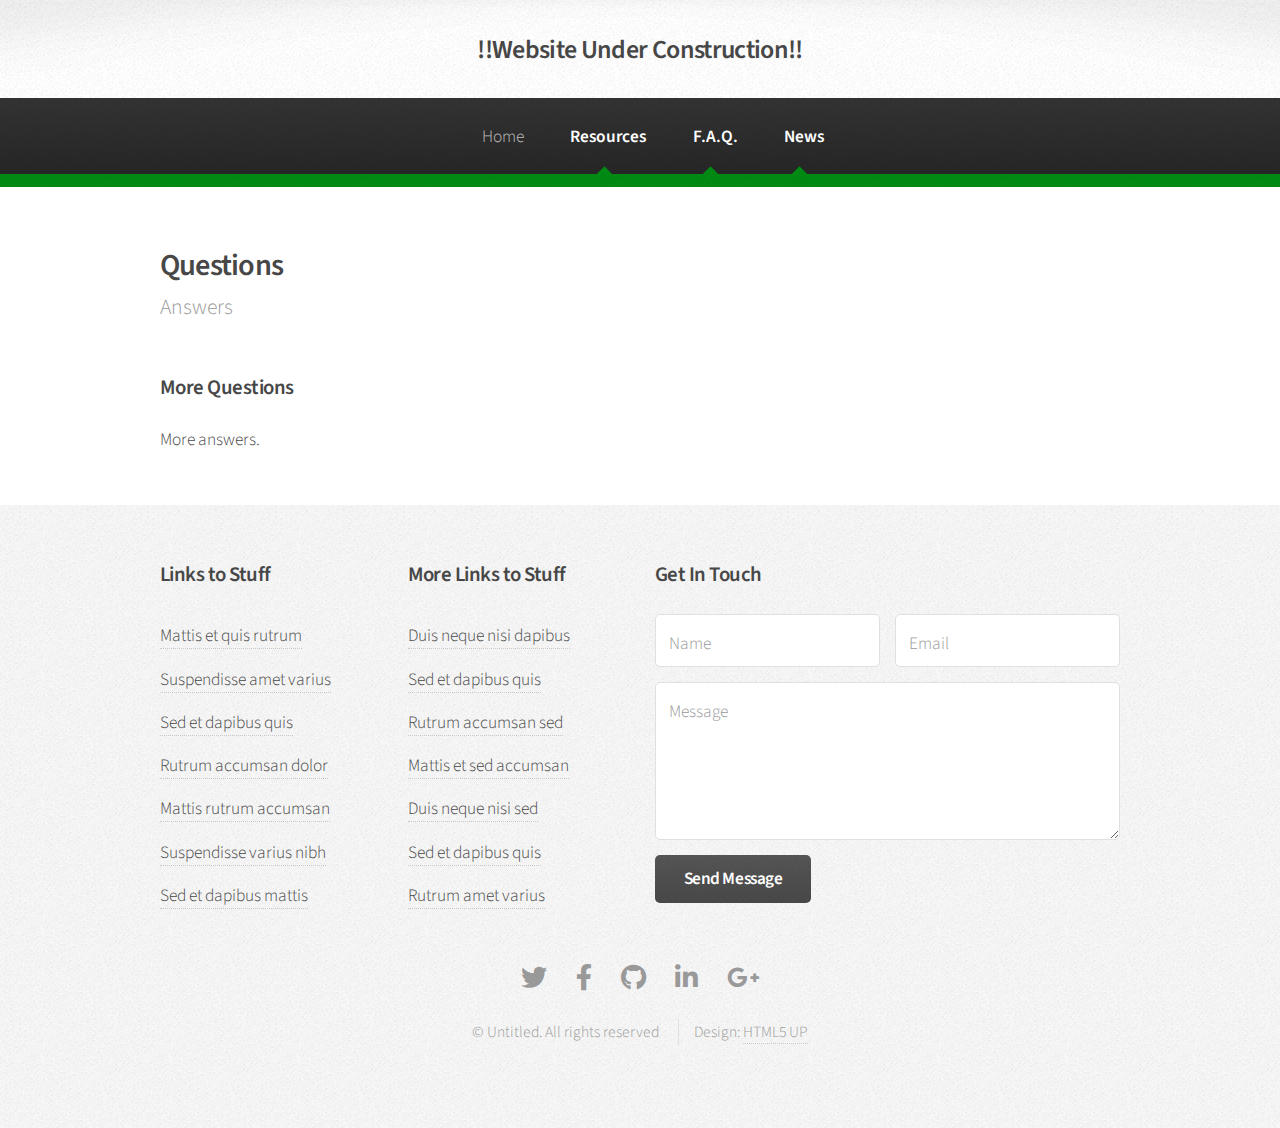
==== commit 28813891: "Clean up" ====
--- a/no-sidebar.html
+++ b/no-sidebar.html
@@ -20,7 +20,7 @@
         <div id="header">
 
             <!-- Logo -->
-            <h1><a href="index.html" id="logo">PALESTINE <em>F.A.Q.</em></a></h1>
+            <h1><a href="index.html" id="logo">!!Website Under Construction!!<em></em></a></h1>
 
             <!-- Nav -->
             <nav id="nav">
--- a/assets/css/main.css
+++ b/assets/css/main.css
@@ -206,13 +206,13 @@
     -webkit-transition: color 0.2s ease-in-out, border-color 0.2s ease-in-out, opacity 0.2s ease-in-out;
     -ms-transition: color 0.2s ease-in-out, border-color 0.2s ease-in-out, opacity 0.2s ease-in-out;
     transition: color 0.2s ease-in-out, border-color 0.2s ease-in-out, opacity 0.2s ease-in-out;
-    color: #37c0fb;
+    color: #008b13;
     text-decoration: none;
     border-bottom: dotted 1px;
 }
 
 a:hover {
-    color: #37c0fb;
+    color: #008b13;
     border-bottom-color: transparent;
 }
 
@@ -1906,7 +1906,7 @@
 .icon.major {
     text-align: center;
     cursor: default;
-    background-color: #37c0fb;
+    background-color: #008b13;
     background-image: -moz-linear-gradient(top, rgba(0, 0, 0, 0), rgba(0, 0, 0, 0.15)), url("images/bg01.png");
     background-image: -webkit-linear-gradient(top, rgba(0, 0, 0, 0), rgba(0, 0, 0, 0.15)), url("images/bg01.png");
     background-image: -ms-linear-gradient(top, rgba(0, 0, 0, 0), rgba(0, 0, 0, 0.15)), url("images/bg01.png");
@@ -2801,7 +2801,7 @@
         background-image: linear-gradient(top, rgba(0, 0, 0, 0), rgba(0, 0, 0, 0.3)), url("images/bg01.png");
         height: 44px;
         line-height: 44px;
-        box-shadow: 0 4px 0 0 #37c0fb;
+        box-shadow: 0 4px 0 0 #008b13;
     }
     #titleBar .title {
         display: block;
